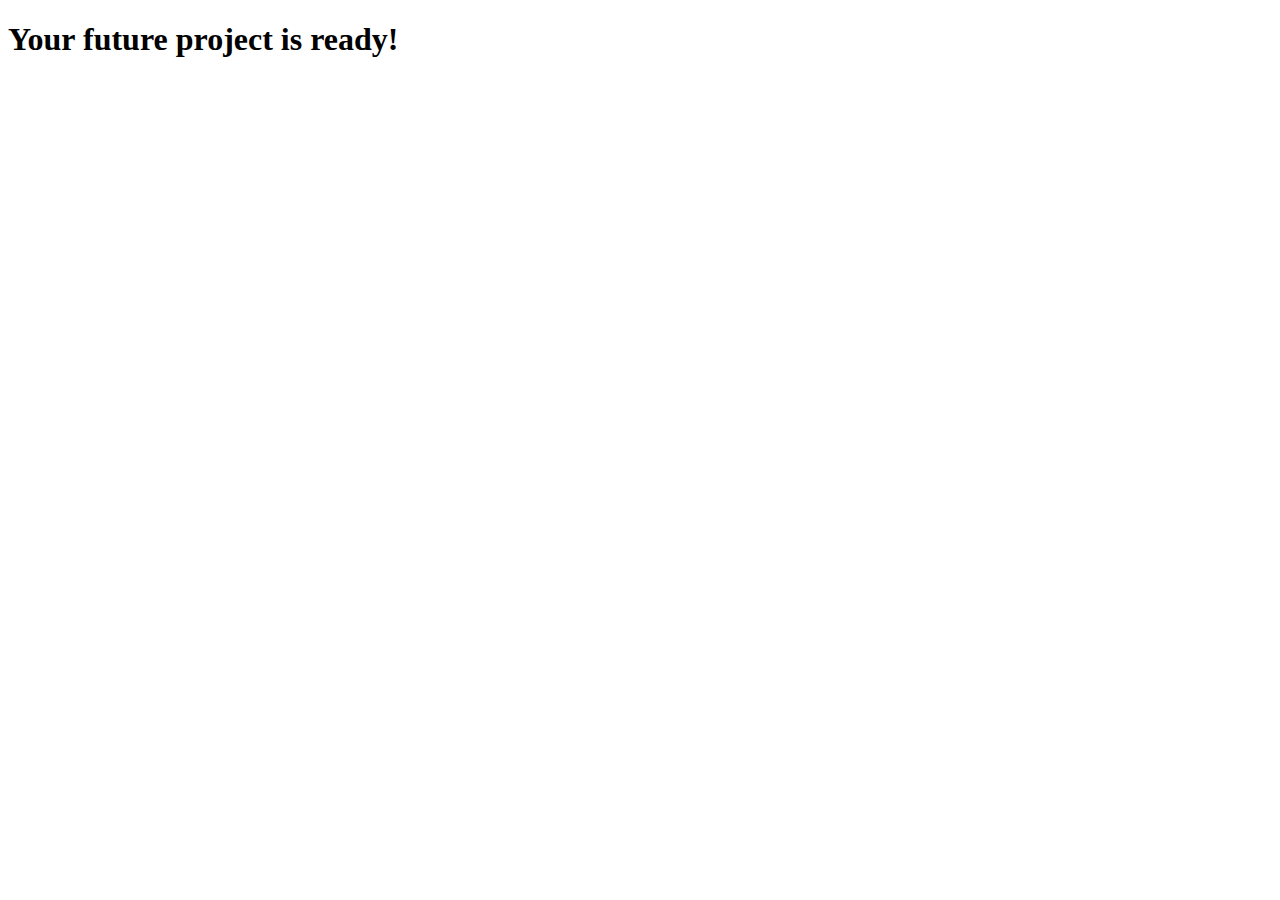
==== index.html @ daae51b5 "VM with apache, php and mysql" ====
<!DOCTYPE html>
<html lang="en">
  <head>
    <meta charset="utf-8">
    <meta http-equiv="X-UA-Compatible" content="IE=edge">
    <meta name="viewport" content="width=device-width, initial-scale=1">
    <title>Welcome</title>
  </head>
  <body>
    <h1>Your future project is ready!</h1>
  </body>
</html>
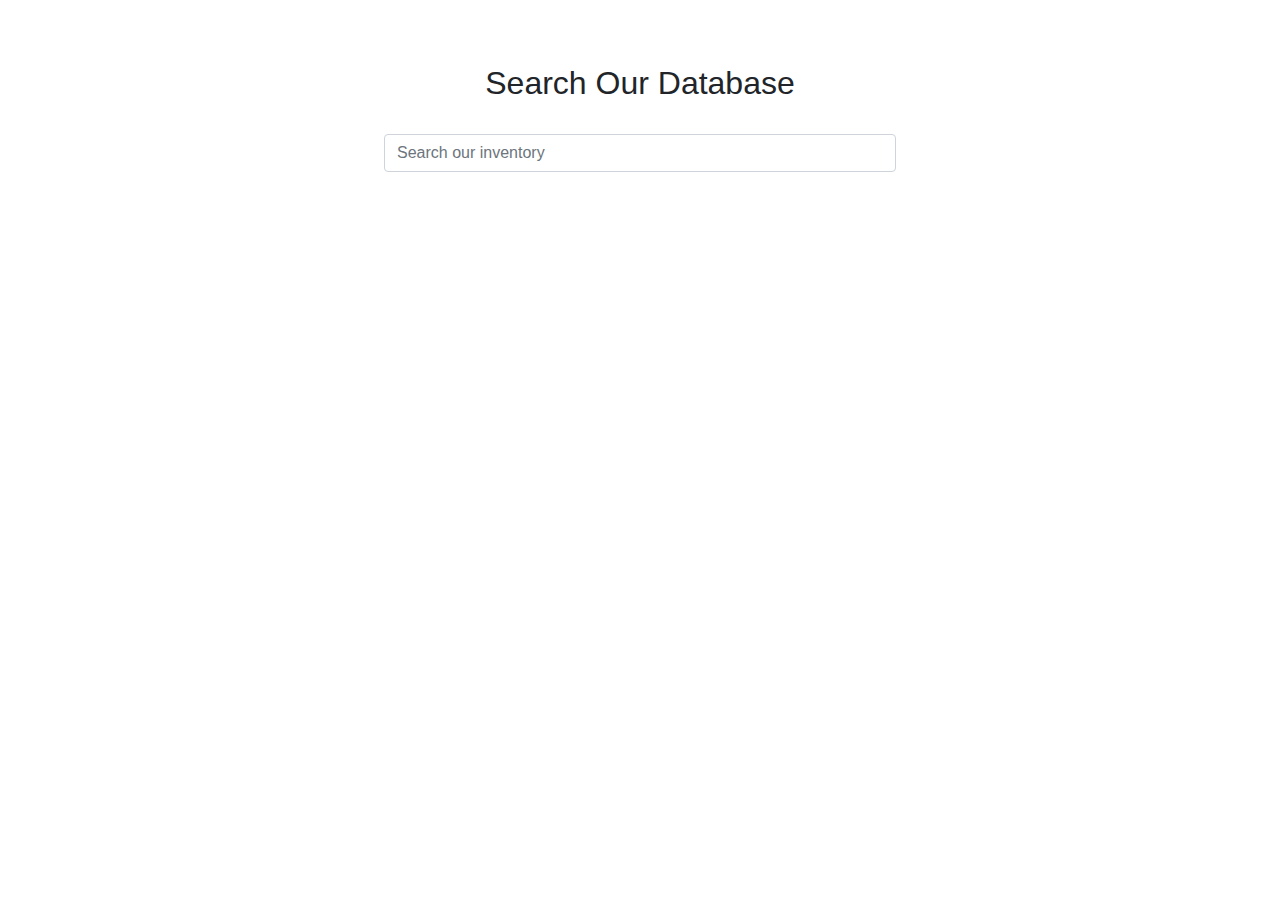
==== commit 4705827f: "db conn does't work" ====
--- a/index.html
+++ b/index.html
@@ -5,8 +5,61 @@
     <meta http-equiv="X-UA-Compatible" content="IE=edge">
     <meta name="viewport" content="width=device-width, initial-scale=1">
     <title>Welcome</title>
-  </head>
+
+      <link href="https://maxcdn.bootstrapcdn.com/bootstrap/4.0.0/css/bootstrap.min.css" rel="stylesheet"
+            integrity="sha384-Gn5384xqQ1aoWXA+058RXPxPg6fy4IWvTNh0E263XmFcJlSAwiGgFAW/dAiS6JXm"
+            crossorigin="anonymous">
+
+      <script src="https://ajax.aspnetcdn.com/ajax/jQuery/jquery-3.3.1.min.js"></script>
+      <link rel="stylesheet" type="text/css" href="style.css">
+<!--<style>-->
+    <!--#margins20 {-->
+        <!--padding-left: 20%;-->
+        <!--padding-right: 20%;-->
+    <!--}-->
+<!--</style>-->
+</head>
   <body>
-    <h1>Your future project is ready!</h1>
+
+  <script>
+
+      $(document).ready(function () {
+
+          $('#search').keyup(function () {
+
+              var search = $('#search').val();
+
+              $.ajax({
+                  url:'search.php',
+                  data:{search:search},
+                  type: 'POST',
+                  success:function (data) {
+                      if (!data.error) {
+                        $('#result').html(data);
+                      }
+                  }
+              })
+
+          });
+
+      })
+
+  </script>
+
+  <div id="container" class='col-xs-6 col-xs-offset-3 text-center'>
+
+      <h2>Search Our Database</h2> <br/>
+
+      <div id="margins30">
+            <input class="form-control" type="text" id="search" name="search" placeholder="Search our inventory"> <br/><br/>
+
+            <div class="alert-info" id="result"></div>
+      </div>
+
+  </div>
+
+
+
+
   </body>
 </html>--- a/style.css
+++ b/style.css
@@ -0,0 +1,8 @@
+#margins30 {
+    padding-left: 30%;
+    padding-right: 30%;
+}
+
+#container {
+    padding-top: 5%;
+}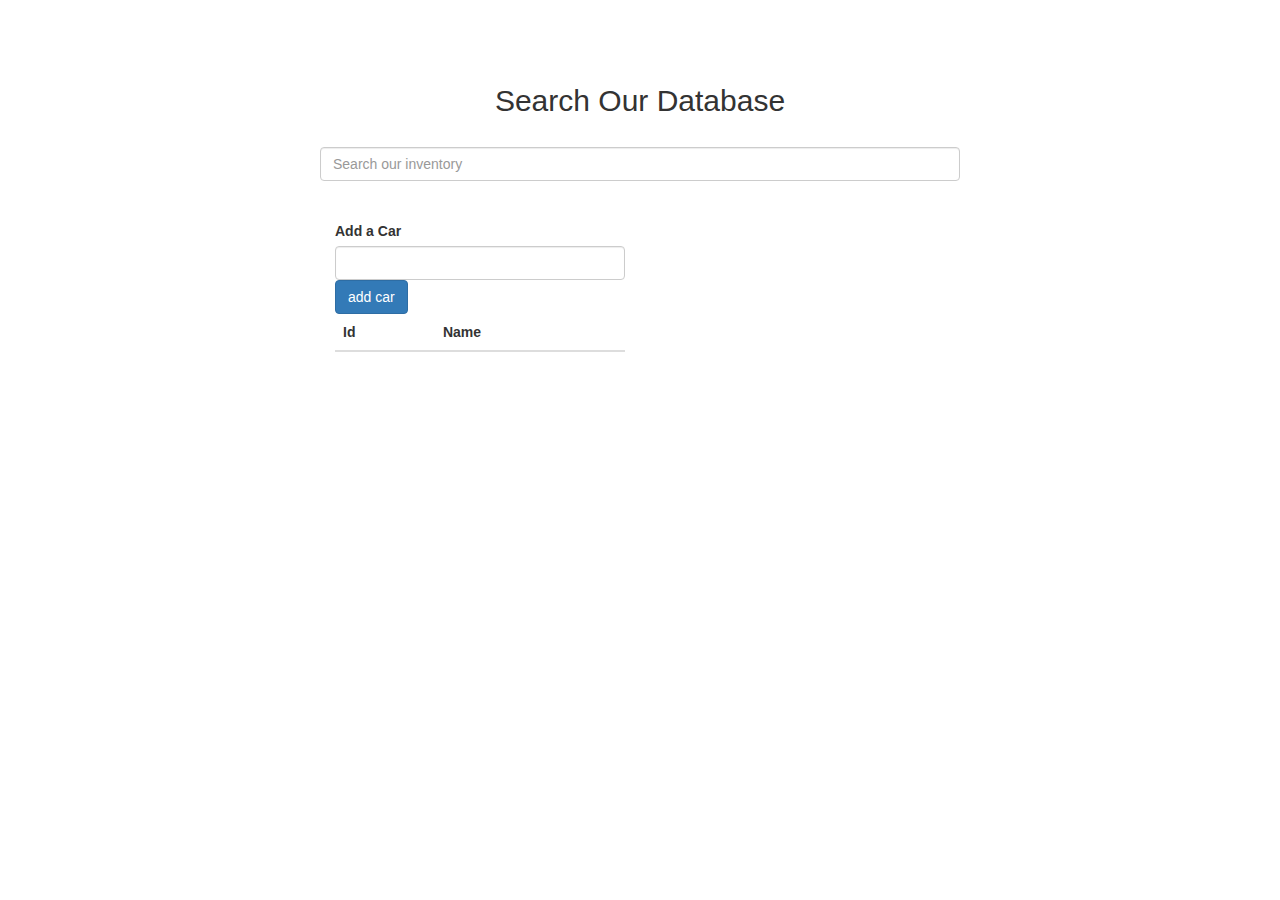
==== commit 0f496393: "course completed" ====
--- a/index.html
+++ b/index.html
@@ -6,54 +6,133 @@
     <meta name="viewport" content="width=device-width, initial-scale=1">
     <title>Welcome</title>
 
-      <link href="https://maxcdn.bootstrapcdn.com/bootstrap/4.0.0/css/bootstrap.min.css" rel="stylesheet"
-            integrity="sha384-Gn5384xqQ1aoWXA+058RXPxPg6fy4IWvTNh0E263XmFcJlSAwiGgFAW/dAiS6JXm"
-            crossorigin="anonymous">
+      <link href="https://maxcdn.bootstrapcdn.com/bootstrap/3.3.7/css/bootstrap.min.css" rel="stylesheet">
 
       <script src="https://ajax.aspnetcdn.com/ajax/jQuery/jquery-3.3.1.min.js"></script>
       <link rel="stylesheet" type="text/css" href="style.css">
-<!--<style>-->
-    <!--#margins20 {-->
-        <!--padding-left: 20%;-->
-        <!--padding-right: 20%;-->
-    <!--}-->
-<!--</style>-->
+
 </head>
   <body>
 
   <script>
 
       $(document).ready(function () {
+        
+         setInterval(function(){
+            
+            updateCars();
+            
+          }, 500);
+        
+          function updateCars() {
+            $.ajax({
+              
+              url:'display_cars.php',
+              type: 'POST',
+              success: function(show_cars) {
+                
+                if(!show_cars.error) {
+                  
+                  $("#show-cars").html(show_cars);
+                }
+                
+              }
+              
+            });
+          }
 
           $('#search').keyup(function () {
 
-              var search = $('#search').val();
+            var search = $('#search').val();
 
-              $.ajax({
-                  url:'search.php',
-                  data:{search:search},
-                  type: 'POST',
-                  success:function (data) {
-                      if (!data.error) {
-                        $('#result').html(data);
-                      }
-                  }
-              })
+            $.ajax({
+                url:'search.php',
+                data:{search:search},
+                type: 'POST',
+                success:function (data) {
+                    if (!data.error) {
+                      $('#result').html(data);
+                    }
+                }
+            })
 
           });
+          
+          //this code adds cars to database table cars
+          $("#add-car-form").submit(function(evt){
+            evt.preventDefault();
+            
+            var postData = $(this).serialize();
+            
+            var url = $(this).attr('action');
+            
+            $.post(url, postData, function(php_table_data){
+              
+                $("#car-result").html(php_table_data);
+         
+                $("#add-car-form")[0].reset();
+              
+            });
+            
+            
+          });//end of save cars
+          
 
-      })
+      })//document reafy function
 
   </script>
 
-  <div id="container" class='col-xs-6 col-xs-offset-3 text-center'>
-
-      <h2>Search Our Database</h2> <br/>
-
-      <div id="margins30">
-            <input class="form-control" type="text" id="search" name="search" placeholder="Search our inventory"> <br/><br/>
-
-            <div class="alert-info" id="result"></div>
+  <div id="container" class='col-xs-6 col-xs-offset-3'>
+      
+      <div class="row text-center">
+        <h2>Search Our Database</h2> <br/>
+  
+        <div>
+              <input class="form-control" type="text" id="search" name="search" placeholder="Search our inventory"> <br/><br/>
+  
+              <div class="alert-info" id="result"></div>
+        </div>
+      </div>
+      
+      <div class="row">
+        
+        <form method="post" id="add-car-form" class="col-xs-6" action="add_cars.php">
+          
+          <label for="car_name">Add a Car</label>
+          <input type="text" name="car_name" class="form-control" required/>
+          
+          <input type="submit" class="btn btn-primary" value="add car"/>
+        </form>
+        
+      </div>
+      
+      <div class="row">
+          
+        <div class="col-xs-6">
+           
+           <table class="table">
+               <thead>
+                   <tr>
+                       <th>Id</th>
+                       <th>Name</th>
+                   </tr>
+               </thead>
+                   <tbody id="show-cars"></tbody>
+                   
+           </table>
+           
+        </div>
+        
+        <div class="col-xs-6">
+        
+          <div id="action-container">
+            
+          
+            
+          </div>
+          
+        </div> <!--end action container-->
+        
       </div>
 
   </div>
--- a/style.css
+++ b/style.css
@@ -1,8 +1,8 @@
-#margins30 {
-    padding-left: 30%;
-    padding-right: 30%;
+#container {
+    padding-top: 5%;
+
 }
 
-#container {
-    padding-top: 5%;
+ul {
+   list-style-type: none; 
 }